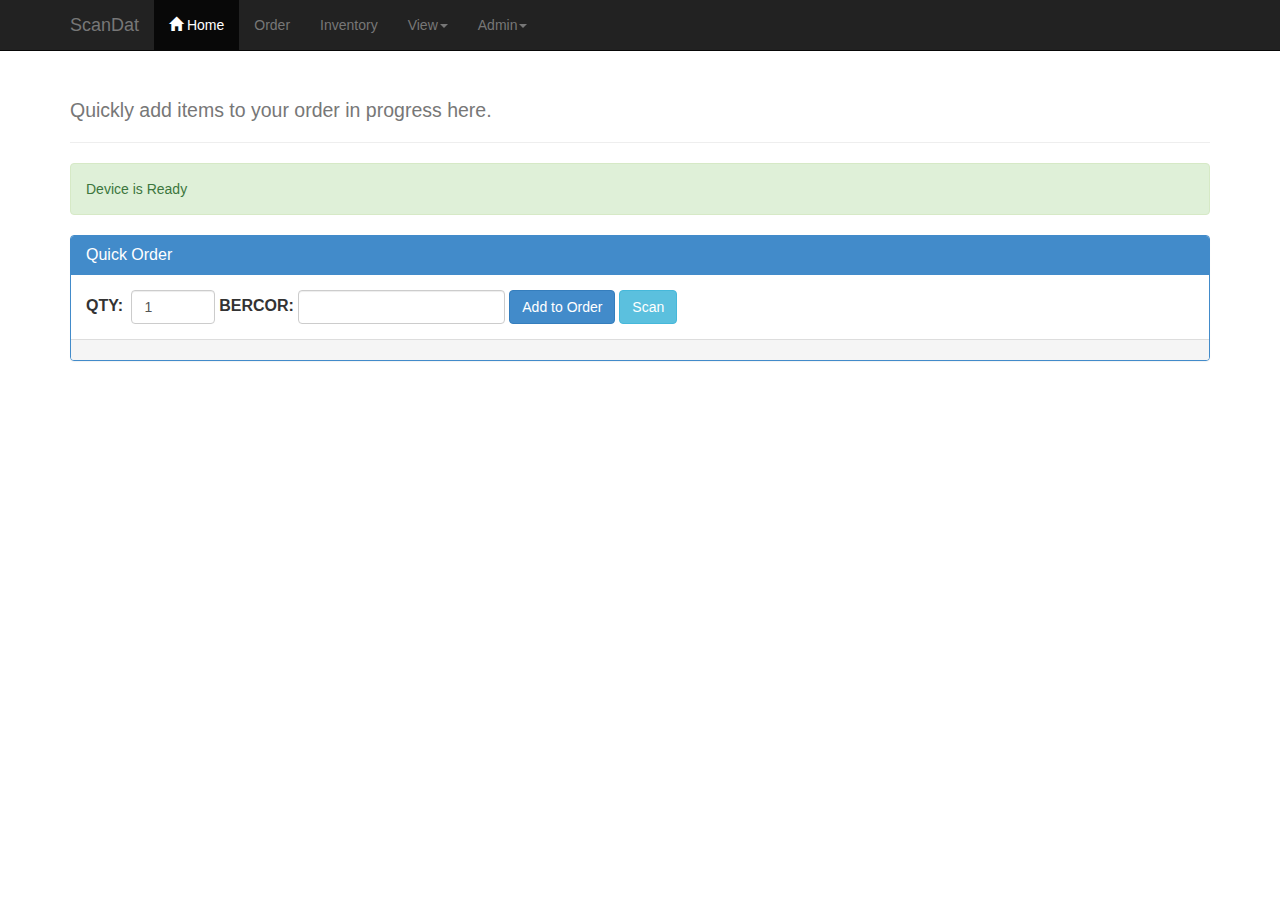
==== index.html @ f750ae3d "start of backup feature 2" ====
<!DOCTYPE html>
<html>
    <head lang="en">
        <meta http-equiv="Content-Type" content="text/html; charset=UTF-8" />
        <meta http-equiv="X-UA-Compatible" content="IE=edge">
    <meta name="viewport" content="width=device-width, initial-scale=1">
        <link rel="stylesheet" type="text/css" href="css/index.css" />
        <link rel="stylesheet" type="text/css" href="css/bootstrap.min.css" />
        <title>Barcode Scanner Demo</title>
    </head>
    <body>
    <nav class="navbar navbar-inverse navbar-fixed-top" role="navigation">
        <div class="container">
          <div class="navbar-header">
            <button type="button" class="navbar-toggle" data-toggle="collapse" data-target=".navbar-collapse">
              <span class="sr-only">Toggle navigation</span>
              <span class="icon-bar"></span>
              <span class="icon-bar"></span>
              <span class="icon-bar"></span>
            </button>
            <a class="navbar-brand" href="index.html">ScanDat</a>
          </div>
          <div class="navbar-collapse collapse">
            <ul class="nav navbar-nav">
              <li class="active"><a href="index.html"><span class="glyphicon glyphicon-home"></span>  Home</a></li>
              <li><a href="orders.html">Order</a></li>
              <li><a href="inventory.html">Inventory</a></li>
              <li class="dropdown">
                  <a href="#" class="dropdown-toggle" data-toggle="dropdown">View<b class="caret"></b></a>
                  <ul class="dropdown-menu">
                      <li><a href="view_orders.html">Orders</a></li>
                      <li><a href="view_inventory.html">Inventory</a></li>
                      <li><a href="view_info.html">Help/About</a></li>
                  </ul>
              </li>
                <li class="dropdown">
              <a href="#" class="dropdown-toggle" data-toggle="dropdown">Admin<b class="caret"></b></a>
              <ul class="dropdown-menu">
                <li><a href="customer.html">Change Account Number</a></li>
                <li><a href="#" id="doBackupBtn">Backup Data</a></li>
              </ul>
            </li>
              </ul>
            </div><!--/.navbar-collapse -->
          </div>
        </nav>
        <div class="container">
            <div class="page-header" style="margin: 20px 0 20px;">
              <h2><small>Quickly add items to your order in progress here.</small></h2>
          </div>
            <div id="deviceready" class="blink">
                    <p class="alert alert-info listening">Connecting to Device</p>
                    <p class="alert alert-success received">Device is Ready</p>
                </div>            
            <div class="panel panel-primary">
                <div class="panel-heading"><h3 class="panel-title">Quick Order</h3></div>
                <div class="panel-body">
                    <form class="form-inline">
                        <div class="form-group">
                            <label for="qty" class="control-label" style="font-size:16px">QTY:&nbsp; </label>
                            <input type="number" class="form-control" name="qty" id="qty" min="1" max="100" value="1">
                        </div><!-- /form-group -->
                        <div class="form-group">
                            <label for="item" class="control-label" style="font-size:16px">BERCOR:&nbsp; </label><input type="text" class="form-control" name="item" id="item" placehold="bercor from scan data">
                        </div><!-- /form-group -->
                        <button type="button" class="btn btn-primary" id="addToOrder">Add to Order</button>
                        <button type="button" class="topcoat-button btn btn-info" id="scan">Scan</button>
                    </form>
                </div><!-- /panel-body-->
                <div class="panel-footer" id="info">
                    <!--<p id="info"></p>-->
                </div>
            </div><!-- /panel panel-primary-->

            <div class="well bs-component col-md-6 col-md-offset-6" id='createNewOrder-Form' style="display:none;">
                <form class="form-horizontal">
                    <fieldset>
                        <legend>New Order Name</legend>
                        <div class="input-group">
                            <input type="text" class="form-control" id="orderName">
                            <div class="input-group-btn">
                                <button type="button" id="createNewOrder" class="btn btn-primary">Create</button>
                             </div><!-- /btn-group -->
                        </div><!-- /input-group -->
                    </fieldset>
                </form>
            </div><!-- /well bs-component-->
            <div id="log"></div>
        </div> <!-- Container -->
        <script type="text/javascript" src="cordova.js"></script>
        <script type="text/javascript" src="barcodescanner.js"></script>
        <script type="text/javascript" src="js/jquery-1.9.1.min.js"></script>
          <script type="text/javascript" src="js/new-index.js"></script>
          <script type="text/javascript" src="js/backup.js"></script>
        <!--<script type="text/javascript" src="js/jquery-mobile-1.4.2.min.js"></script>-->
        <script type="text/javascript" src="js/bootstrap.min.js"></script>
        <script type="text/javascript">
            /*app.initialize();*/
        </script>
    </body>
</html>
---- css/index.css ----
/*
 * Licensed to the Apache Software Foundation (ASF) under one
 * or more contributor license agreements.  See the NOTICE file
 * distributed with this work for additional information
 * regarding copyright ownership.  The ASF licenses this file
 * to you under the Apache License, Version 2.0 (the
 * "License"); you may not use this file except in compliance
 * with the License.  You may obtain a copy of the License at
 *
 * http://www.apache.org/licenses/LICENSE-2.0
 *
 * Unless required by applicable law or agreed to in writing,
 * software distributed under the License is distributed on an
 * "AS IS" BASIS, WITHOUT WARRANTIES OR CONDITIONS OF ANY
 * KIND, either express or implied.  See the License for the
 * specific language governing permissions and limitations
 * under the License.
 */
body { padding-top: 70px; }
/* Portrait layout (default) */
.msg{
    margin-bottom:0px !important;
}
.app {
    background:url(../img/logo.png) no-repeat center top; /* 170px x 200px */
    position:absolute;             /* position in the center of the screen */
    left:50%;
    top:50%;
    height:50px;                   /* text area height */
    width:225px;                   /* text area width */
    text-align:center;
    padding:180px 0px 0px 0px;     /* image height is 200px (bottom 20px are overlapped with text) */
    margin:-115px 0px 0px -112px;  /* offset vertical: half of image height and text area height */
                                   /* offset horizontal: half of text area width */
}

.event {
    border-radius:4px;
    -webkit-border-radius:4px;
    color:#FFFFFF;
    font-size:12px;
    margin:0px 30px;
    padding:2px 0px;
}

.event.listening {
    background-color:#333333;
    display:block;
}

.event.received {
    background-color:#4B946A;
    display:none;
}

@keyframes fade {
    from { opacity: 1.0; }
    50% { opacity: 0.4; }
    to { opacity: 1.0; }
}
 
@-webkit-keyframes fade {
    from { opacity: 1.0; }
    50% { opacity: 0.4; }
    to { opacity: 1.0; }
}
 
.blink {
    animation:fade 3000ms infinite;
    -webkit-animation:fade 3000ms infinite;
}
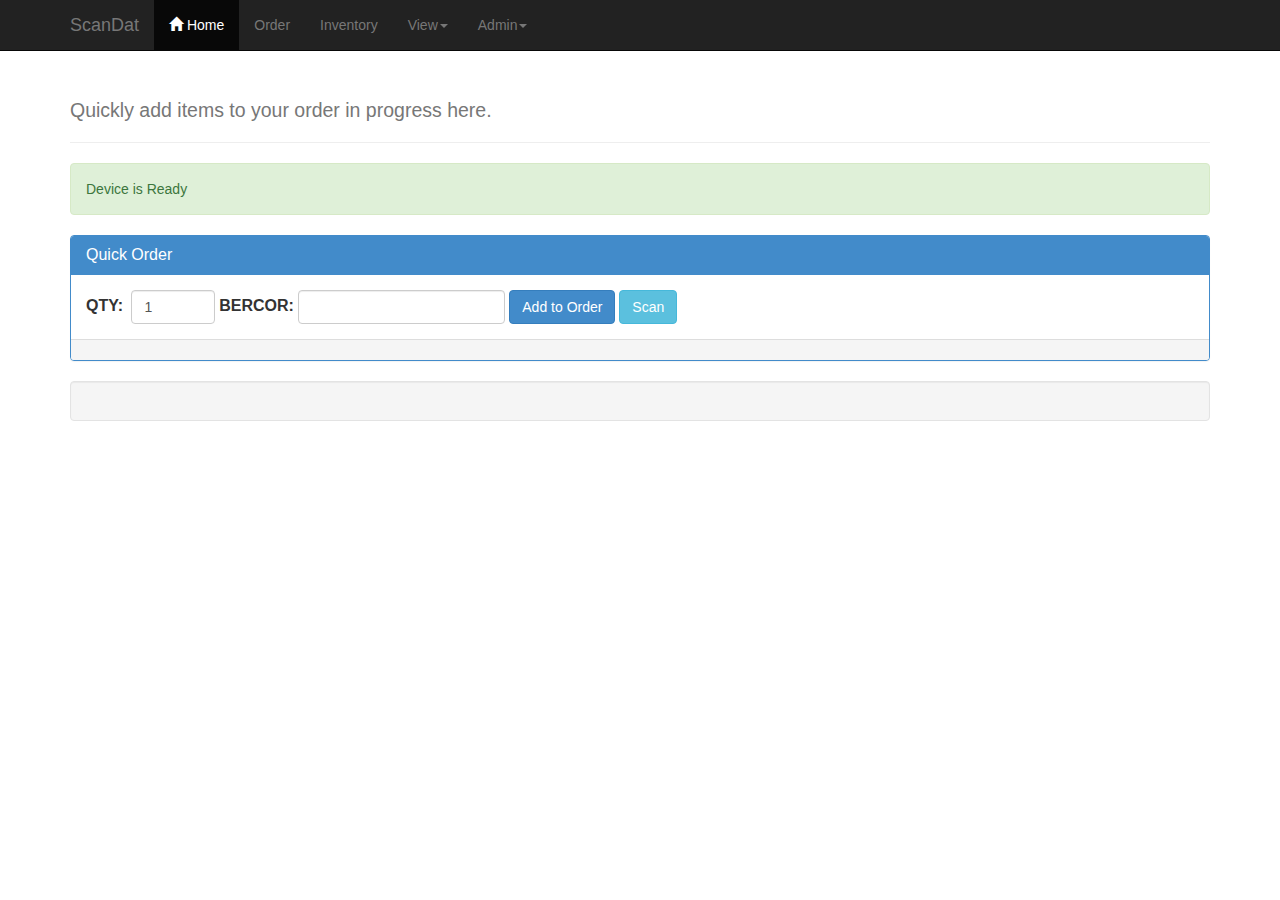
==== commit 4b64487b: "start of backup feature 3" ====
--- a/index.html
+++ b/index.html
@@ -86,7 +86,7 @@
                     </fieldset>
                 </form>
             </div><!-- /well bs-component-->
-            <div id="log"></div>
+            <div class="well bs-component" id="log"></div>
         </div> <!-- Container -->
         <script type="text/javascript" src="cordova.js"></script>
         <script type="text/javascript" src="barcodescanner.js"></script>
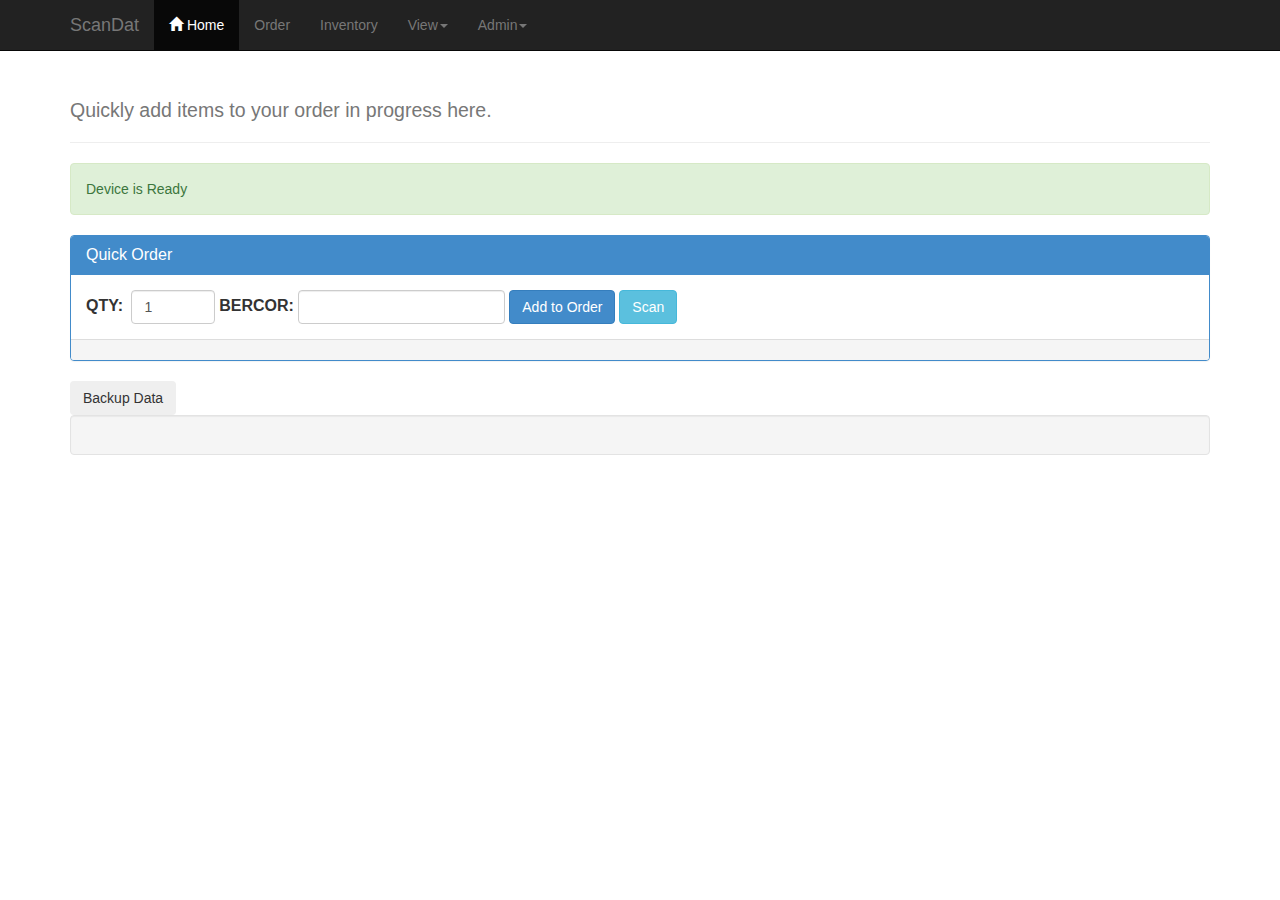
==== commit 4581b1d0: "start of backup feature 4" ====
--- a/index.html
+++ b/index.html
@@ -38,7 +38,6 @@
               <a href="#" class="dropdown-toggle" data-toggle="dropdown">Admin<b class="caret"></b></a>
               <ul class="dropdown-menu">
                 <li><a href="customer.html">Change Account Number</a></li>
-                <li><a href="#" id="doBackupBtn">Backup Data</a></li>
               </ul>
             </li>
               </ul>
@@ -86,6 +85,7 @@
                     </fieldset>
                 </form>
             </div><!-- /well bs-component-->
+            <button class="btn" id="doBackupBtn">Backup Data</button>
             <div class="well bs-component" id="log"></div>
         </div> <!-- Container -->
         <script type="text/javascript" src="cordova.js"></script>
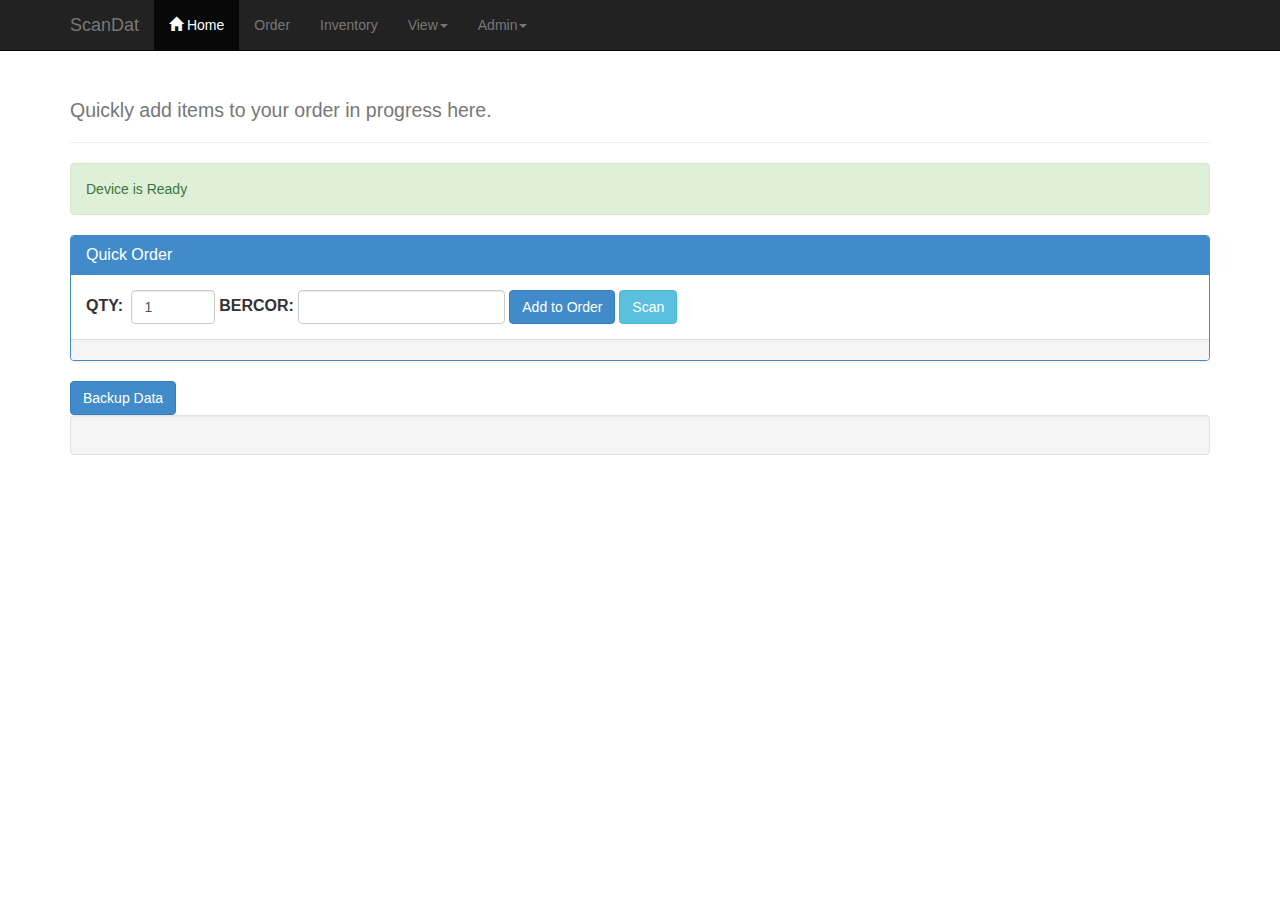
==== commit 82979c58: "start of backup feature 5" ====
--- a/index.html
+++ b/index.html
@@ -85,7 +85,7 @@
                     </fieldset>
                 </form>
             </div><!-- /well bs-component-->
-            <button class="btn" id="doBackupBtn">Backup Data</button>
+            <button class="btn btn-primary" id="doBackupBtn">Backup Data</button>
             <div class="well bs-component" id="log"></div>
         </div> <!-- Container -->
         <script type="text/javascript" src="cordova.js"></script>
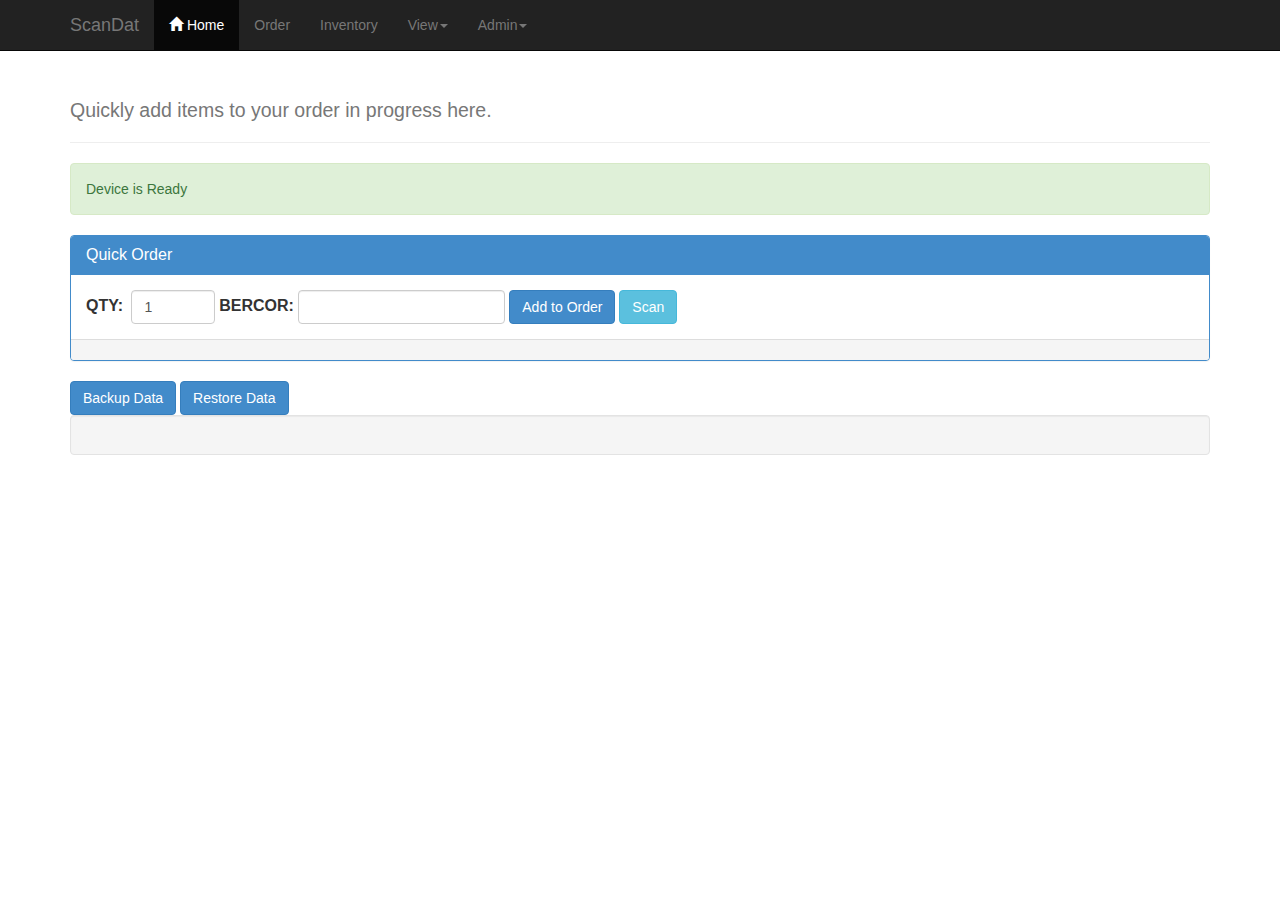
==== commit 386697d8: "start of restore feature" ====
--- a/index.html
+++ b/index.html
@@ -7,7 +7,7 @@
     <meta name="viewport" content="width=device-width, initial-scale=1">
         <link rel="stylesheet" type="text/css" href="css/index.css" />
         <link rel="stylesheet" type="text/css" href="css/bootstrap.min.css" />
-        <title>Barcode Scanner Demo</title>
+        <title>GWB SCAN APP</title>
     </head>
     <body>
     <nav class="navbar navbar-inverse navbar-fixed-top" role="navigation">
@@ -86,6 +86,7 @@
                 </form>
             </div><!-- /well bs-component-->
             <button class="btn btn-primary" id="doBackupBtn">Backup Data</button>
+            <button class="btn btn-primary" id="doRestoreBtn">Restore Data</button>
             <div class="well bs-component" id="log"></div>
         </div> <!-- Container -->
         <script type="text/javascript" src="cordova.js"></script>
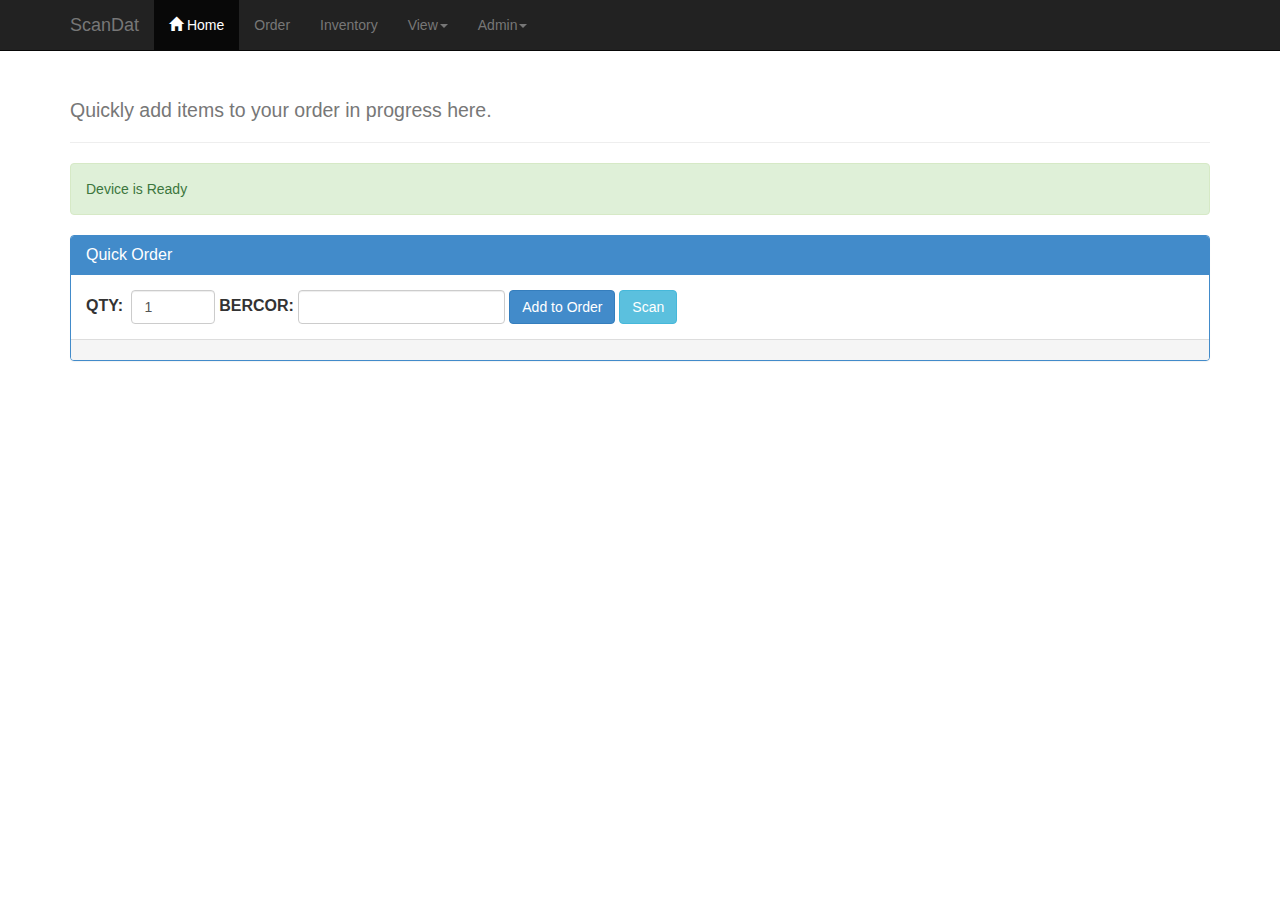
==== commit 91e6dca8: "start of writing restore data to local db 4" ====
--- a/index.html
+++ b/index.html
@@ -85,15 +85,12 @@
                     </fieldset>
                 </form>
             </div><!-- /well bs-component-->
-            <button class="btn btn-primary" id="doBackupBtn">Backup Data</button>
-            <button class="btn btn-primary" id="doRestoreBtn">Restore Data</button>
-            <div class="well bs-component" id="log"></div>
         </div> <!-- Container -->
         <script type="text/javascript" src="cordova.js"></script>
         <script type="text/javascript" src="barcodescanner.js"></script>
         <script type="text/javascript" src="js/jquery-1.9.1.min.js"></script>
           <script type="text/javascript" src="js/new-index.js"></script>
-          <script type="text/javascript" src="js/backup.js"></script>
+
         <!--<script type="text/javascript" src="js/jquery-mobile-1.4.2.min.js"></script>-->
         <script type="text/javascript" src="js/bootstrap.min.js"></script>
         <script type="text/javascript">
